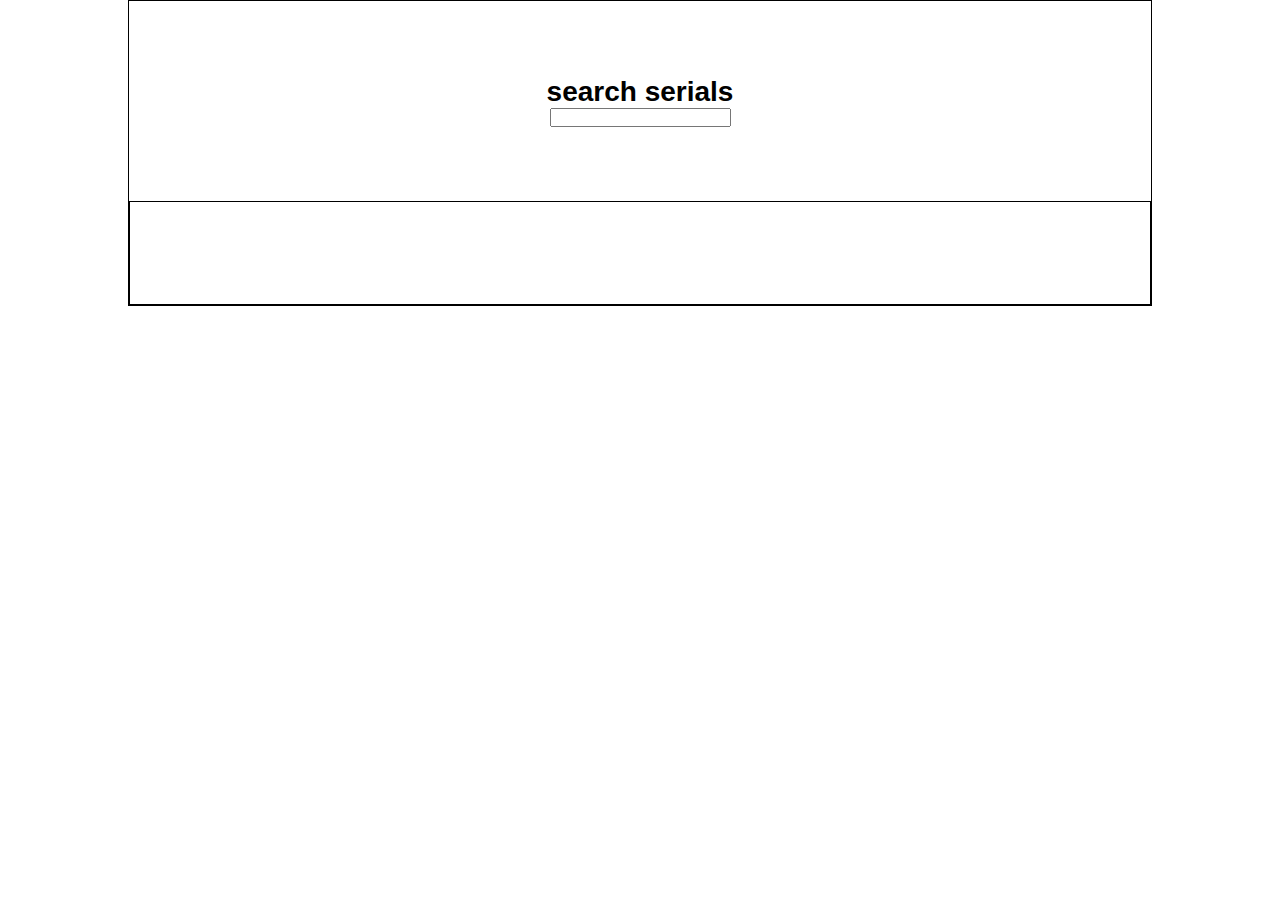
==== index.html @ 9f602c8f "add meta http-equiv" ====
<!DOCTYPE html>
<html lang="en">
<head>
    <meta http-equiv="Content-Security-Policy" content="upgrade-insecure-requests">
    <meta charset="UTF-8">
    <meta name="viewport" content="width=device-width, initial-scale=1.0">
    <meta http-equiv="X-UA-Compatible" content="ie=edge">
    <title>Api</title>
    <link rel="stylesheet" href="./css/style.css">
</head>
<body>
    <div class="conteiner">
        <header class="search" >
            <h1>search serials</h1>
            <input type="text"  id="inputSearch">
        </header>
        <main class="gallary">
        </main>
    </div>

        <script src="./js/index.js" ></script>
</body>
</html>
---- css/style.css ----
*{
    margin: 0;
    padding: 0;
    box-sizing: border-box;
}
body {
    font-family: 'Lato', sans-serif;
    font-size: 14px;
  }
.conteiner {
    width: 1024px;
    margin: auto;
    border: 1px solid black;
}
.search {
    display: flex;
    flex-direction: column;
    justify-content: center;
    align-items: center;
    height: 200px;
    
}
.gallary {
    width: 100%;
    border: 1px solid black;
    display: flex;
    flex-wrap : wrap;
    justify-content: space-around;
    padding: 5%;
}
.film {
    width: 260px;
    height: 310px;
    background:#c7cddc;
    border: 2px solid white;
    margin-bottom: 15px;
    background-size: 100%;
}
.cardName {
    text-align: center;
    color: white;
}
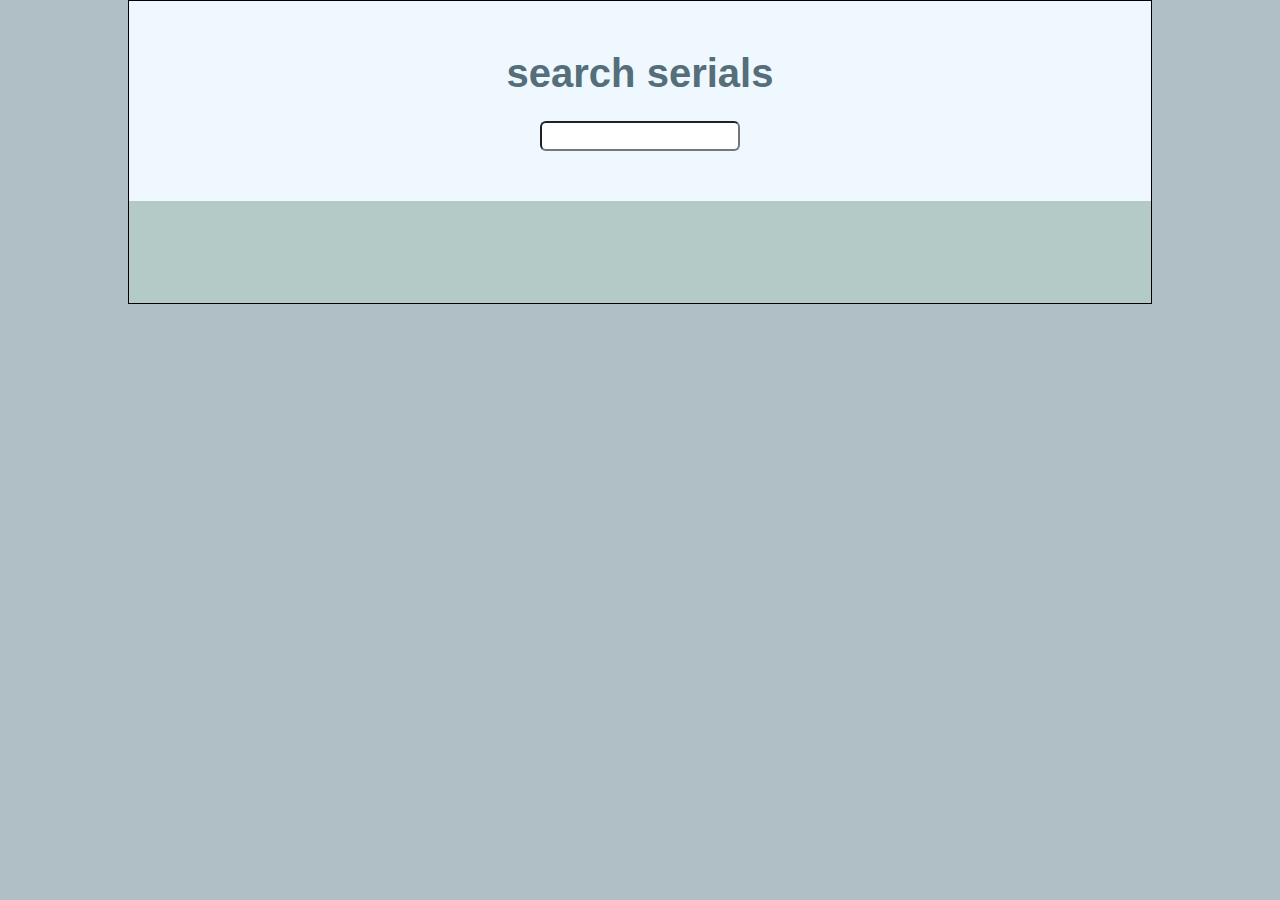
==== commit ee3bb8e5: "change css" ====
--- a/index.html
+++ b/index.html
@@ -14,7 +14,7 @@
             <h1>search serials</h1>
             <input type="text"  id="inputSearch">
         </header>
-        <main class="gallary">
+        <main class="gallery">
         </main>
     </div>
 
--- a/css/style.css
+++ b/css/style.css
@@ -4,9 +4,11 @@
     box-sizing: border-box;
 }
 body {
+    background: #B0BEC5;
     font-family: 'Lato', sans-serif;
     font-size: 14px;
   }
+
 .conteiner {
     width: 1024px;
     margin: auto;
@@ -18,15 +20,25 @@
     justify-content: center;
     align-items: center;
     height: 200px;
-    
+    background-color: aliceblue;
 }
-.gallary {
+.search h1 {
+    color: #546E7A;
+    font-size: 40px;
+    margin-bottom: 25px;
+}
+.search input {
+    width: 200px;
+    height: 30px;
+    border-radius: 6px;
+}
+.gallery {
     width: 100%;
-    border: 1px solid black;
     display: flex;
     flex-wrap : wrap;
     justify-content: space-around;
     padding: 5%;
+    background-color:#B4CAC7;
 }
 .film {
     width: 260px;
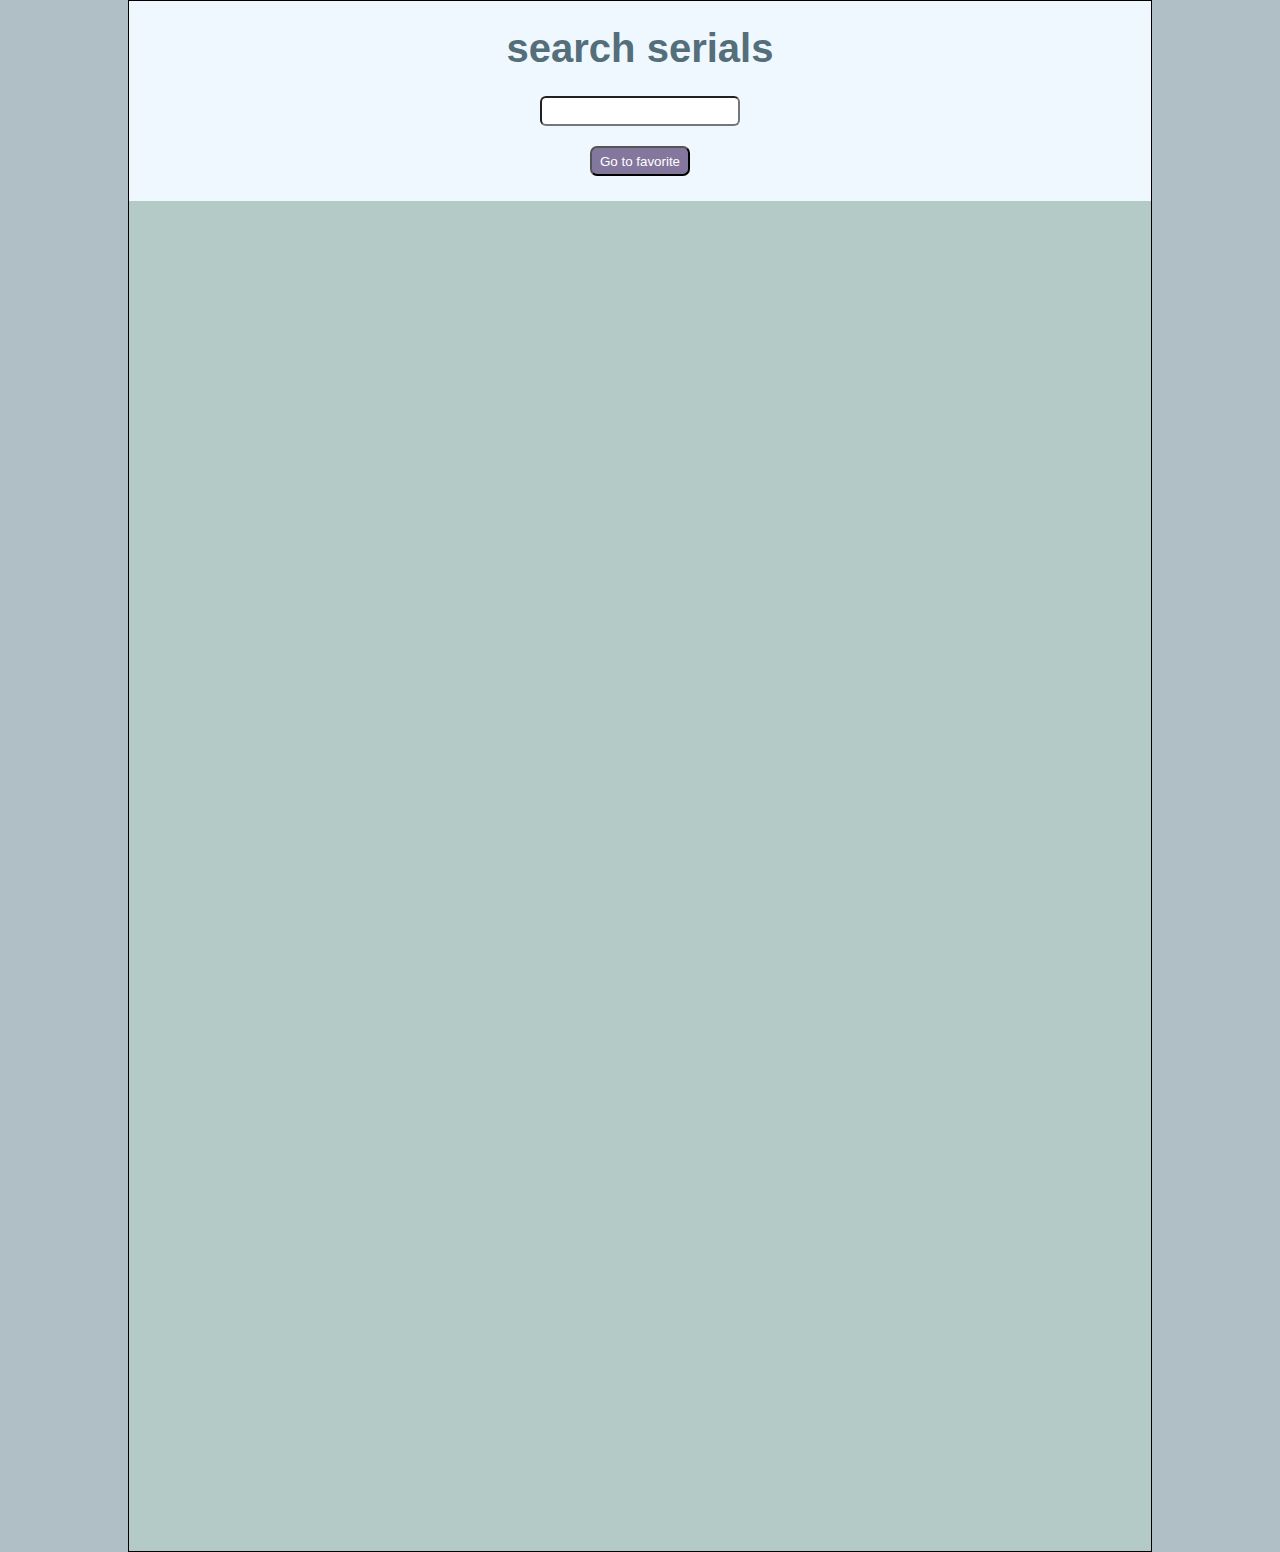
==== commit b046a3b7: "add favorite" ====
--- a/index.html
+++ b/index.html
@@ -13,6 +13,7 @@
         <header class="search" >
             <h1>search serials</h1>
             <input type="text"  id="inputSearch">
+            <button class="btnFavorites">Go to favorite</button>
         </header>
         <main class="gallery">
         </main>
--- a/css/style.css
+++ b/css/style.css
@@ -31,9 +31,11 @@
     width: 200px;
     height: 30px;
     border-radius: 6px;
+    margin-bottom: 20px;
 }
 .gallery {
     width: 100%;
+    height: 1350px;
     display: flex;
     flex-wrap : wrap;
     justify-content: space-around;
@@ -41,14 +43,34 @@
     background-color:#B4CAC7;
 }
 .film {
+    display: flex;
+    flex-direction: column;
+    justify-content: flex-end;
+    align-items: center;
     width: 260px;
     height: 310px;
     background:#c7cddc;
     border: 2px solid white;
     margin-bottom: 15px;
     background-size: 100%;
+    padding: 3%;
 }
 .cardName {
     text-align: center;
     color: white;
 }
+.aboutFilm {
+    text-align: center;
+    display: block;
+    color: white;
+    font-size: 18px;
+}
+
+.btnFavorites {
+    width: 100px;
+    height: 30px;
+    background-color:#71608cd9;
+    color: white;
+    border-radius: 7px;
+    outline:none;
+}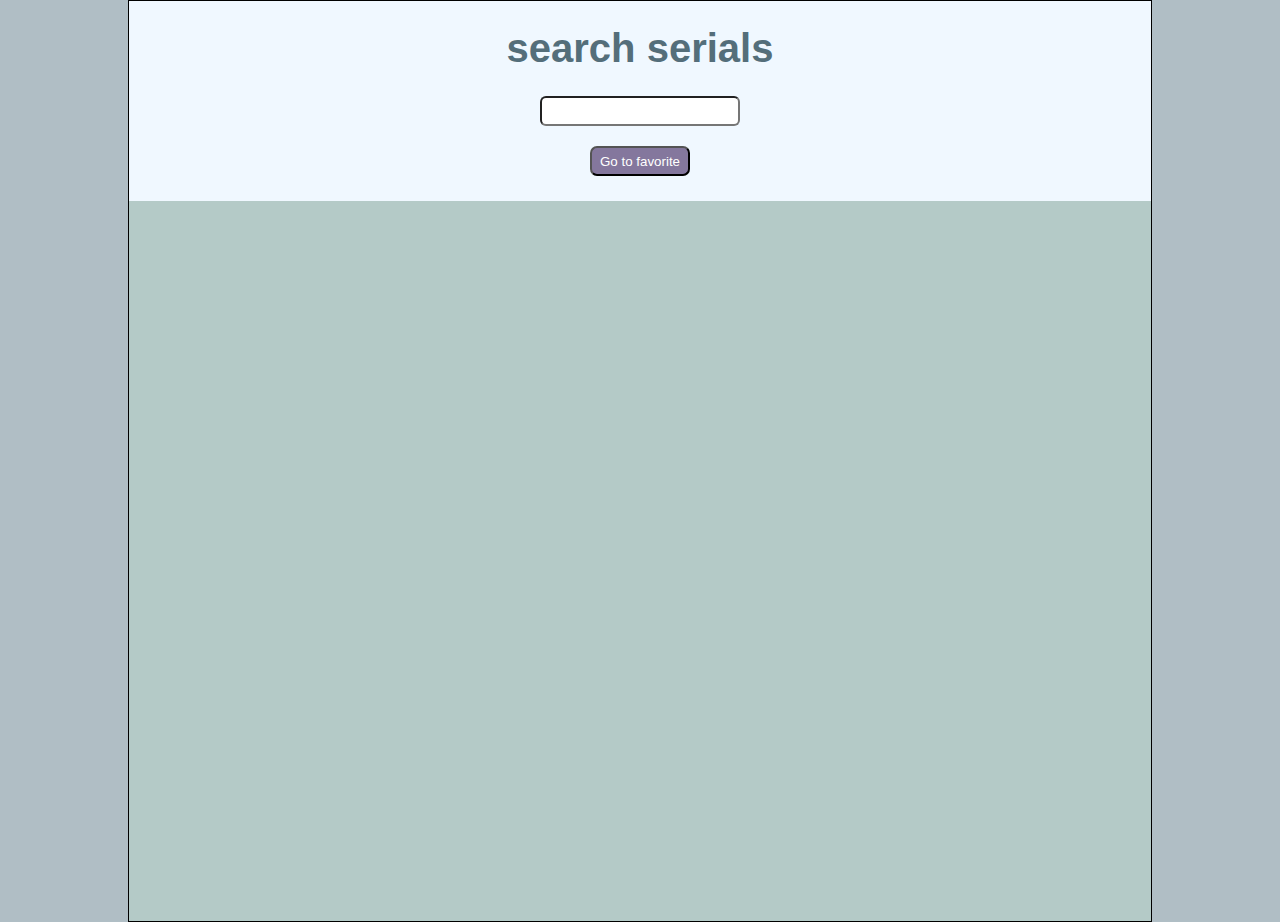
==== commit 944322ed: "create f_remove card" ====
--- a/index.html
+++ b/index.html
@@ -13,9 +13,10 @@
         <header class="search" >
             <h1>search serials</h1>
             <input type="text"  id="inputSearch">
-            <button class="btnFavorites">Go to favorite</button>
+            <button class="btnFavorites"><a href="./favorite.html">Go to favorite</a></button>
         </header>
-        <main class="gallery">
+        <main >
+            <ul class="gallery"></ul>
         </main>
     </div>
 
--- a/css/style.css
+++ b/css/style.css
@@ -35,7 +35,7 @@
 }
 .gallery {
     width: 100%;
-    height: 1350px;
+    min-height: 80vh;
     display: flex;
     flex-wrap : wrap;
     justify-content: space-around;
@@ -73,4 +73,8 @@
     color: white;
     border-radius: 7px;
     outline:none;
+}
+.btnFavorites > a {
+    color: white;
+    text-decoration: none;
 }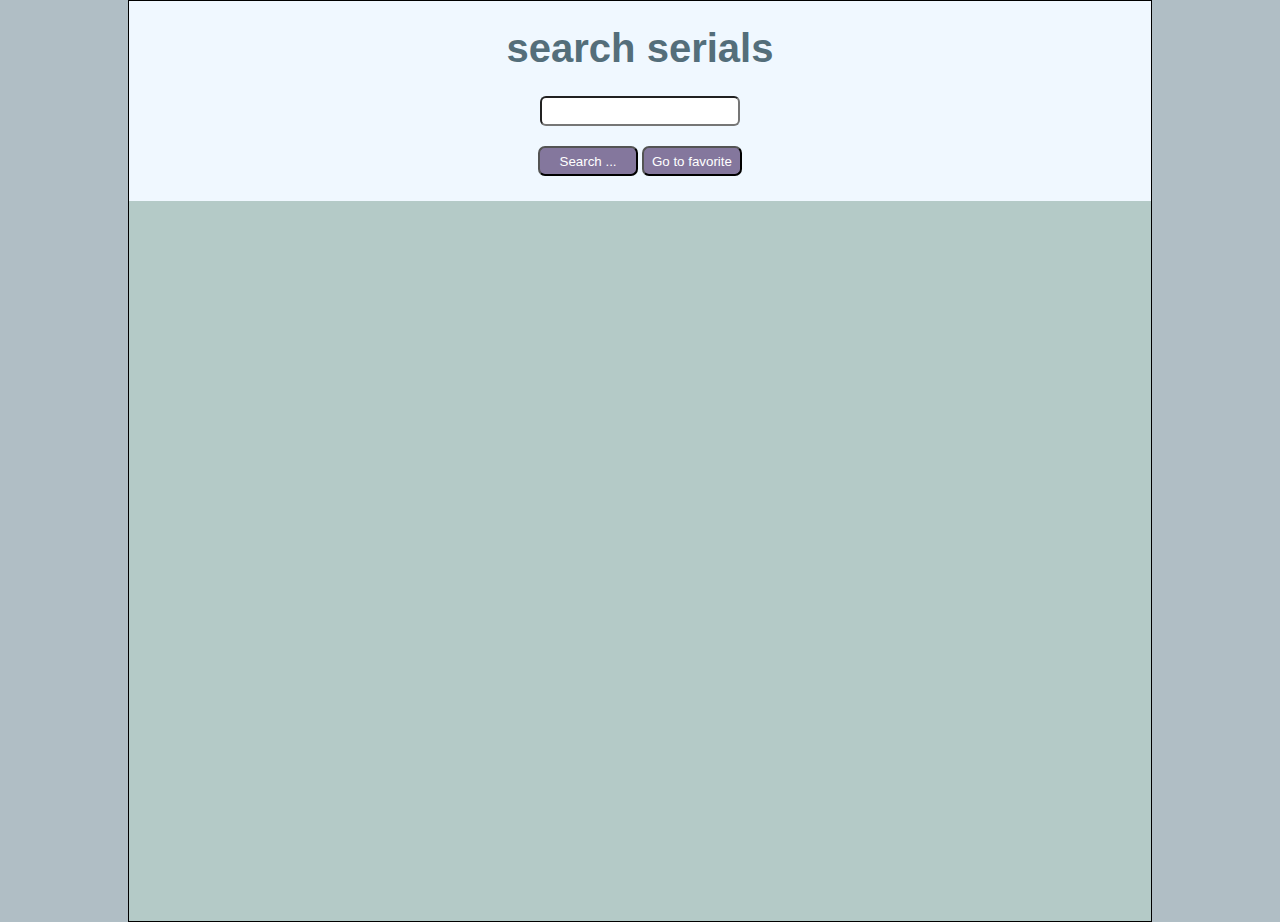
==== commit 938becca: "create btn search" ====
--- a/index.html
+++ b/index.html
@@ -13,7 +13,10 @@
         <header class="search" >
             <h1>search serials</h1>
             <input type="text"  id="inputSearch">
-            <button class="btnFavorites"><a href="./favorite.html">Go to favorite</a></button>
+          <div>
+                <button class="btnFavorites btnSearch">Search ...</a></button>
+                <button class="btnFavorites"><a href="./favorite.html">Go to favorite</a></button>
+          </div>
         </header>
         <main >
             <ul class="gallery"></ul>
--- a/css/style.css
+++ b/css/style.css
@@ -73,6 +73,7 @@
     color: white;
     border-radius: 7px;
     outline:none;
+    transition-duration: 1s;
 }
 .btnFavorites > a {
     color: white;
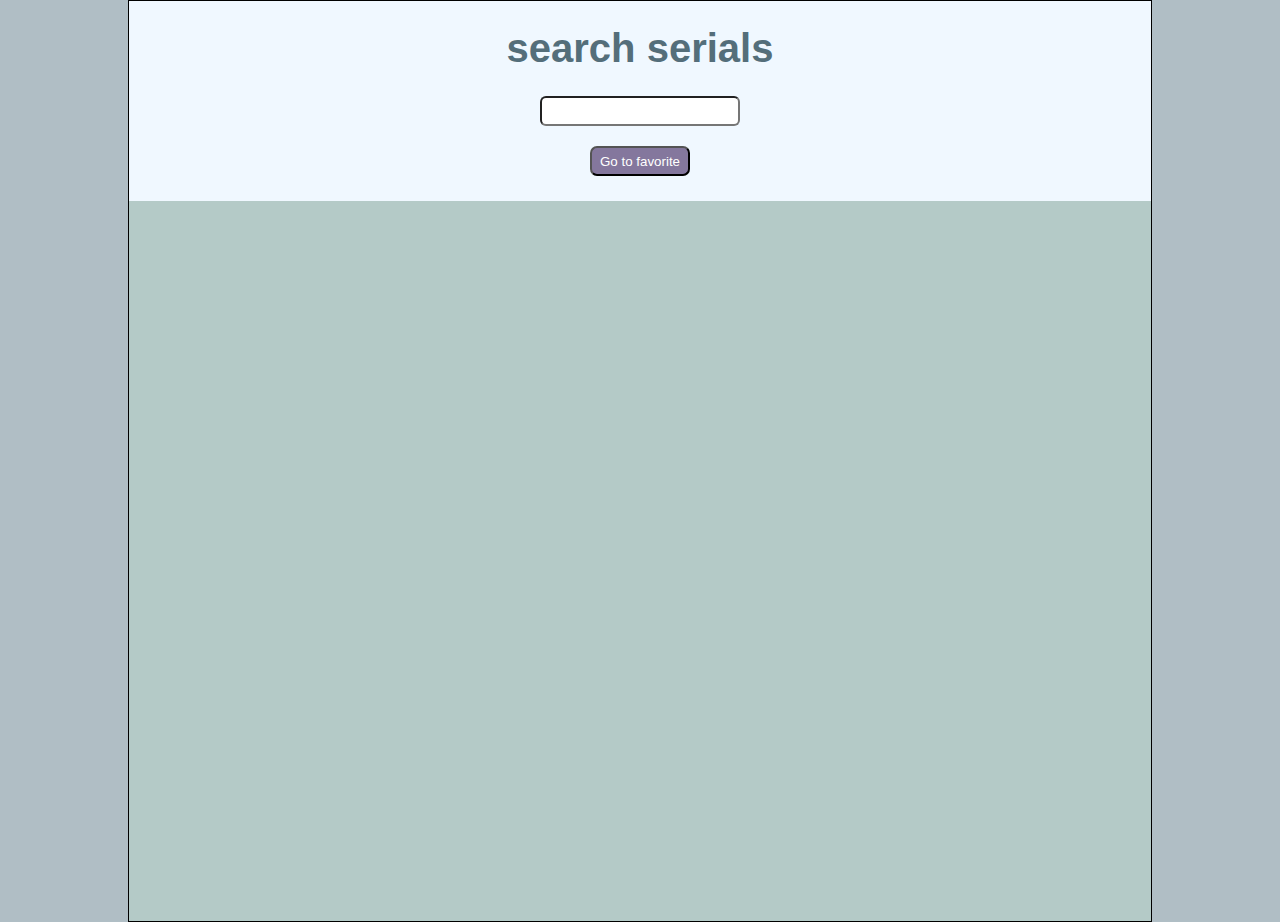
==== commit 5da6690a: "rem btn" ====
--- a/index.html
+++ b/index.html
@@ -14,7 +14,6 @@
             <h1>search serials</h1>
             <input type="text"  id="inputSearch">
           <div>
-                <button class="btnFavorites btnSearch">Search ...</a></button>
                 <button class="btnFavorites"><a href="./favorite.html">Go to favorite</a></button>
           </div>
         </header>
